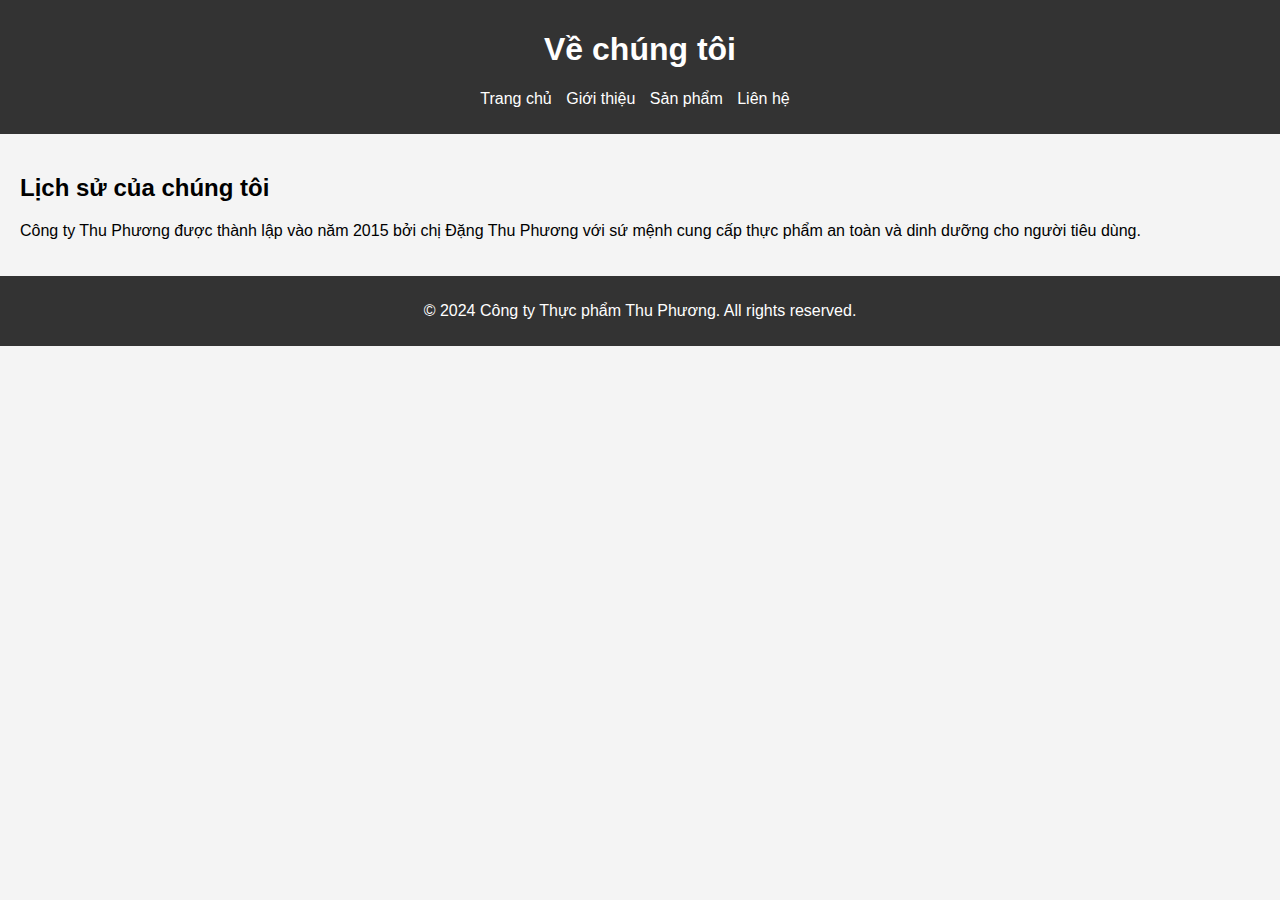
==== about.html @ 94d0a44d "First commit" ====
<!DOCTYPE html>
<html lang="vi">

<head>
    <meta charset="UTF-8">
    <meta name="viewport" content="width=device-width, initial-scale=1.0">
    <title>Giới thiệu - Công ty Thực phẩm Thu Phương</title>
    <link rel="stylesheet" href="css/styles.css">
</head>

<body>
    <header>
        <h1>Về chúng tôi</h1>
        <nav>
            <ul>
                <li><a href="index.html">Trang chủ</a></li>
                <li><a href="about.html">Giới thiệu</a></li>
                <li><a href="products.html">Sản phẩm</a></li>
                <li><a href="contact.html">Liên hệ</a></li>
            </ul>
        </nav>
    </header>
    <main>
        <section>
            <h2>Lịch sử của chúng tôi</h2>
            <p>Công ty Thu Phương được thành lập vào năm 2015 bởi chị Đặng Thu Phương với sứ mệnh cung cấp thực phẩm an
                toàn và dinh dưỡng cho
                người tiêu dùng.</p>
        </section>
    </main>
    <footer>
        <p>&copy; 2024 Công ty Thực phẩm Thu Phương. All rights reserved.</p>
    </footer>
</body>

</html>
---- css/styles.css ----
body {
    font-family: Arial, sans-serif;
    margin: 0;
    padding: 0;
    background-color: #f4f4f4;
}

header {
    background-color: #333;
    color: white;
    padding: 10px 0;
    text-align: center;
}

nav ul {
    list-style-type: none;
    padding: 0;
}

nav ul li {
    display: inline;
    margin-right: 10px;
}

nav ul li a {
    color: white;
    text-decoration: none;
}

main {
    padding: 20px;
}

footer {
    background-color: #333;
    color: white;
    text-align: center;
    padding: 10px 0;
    position: relative;
    /* Changed to relative */
    width: 100%;
    bottom: 0;
}

/* CSS cho hình ảnh */
img {
    width: 100%;
    /* Chiếm toàn bộ chiều rộng của phần tử cha */
    height: auto;
    /* Giữ tỷ lệ khung hình gốc */
    display: block;
    /* Đảm bảo hình ảnh được hiển thị như một khối */
    margin: 0;
    /* Không có khoảng cách bên ngoài */
    padding: 0;
    /* Không có khoảng cách bên trong */
}
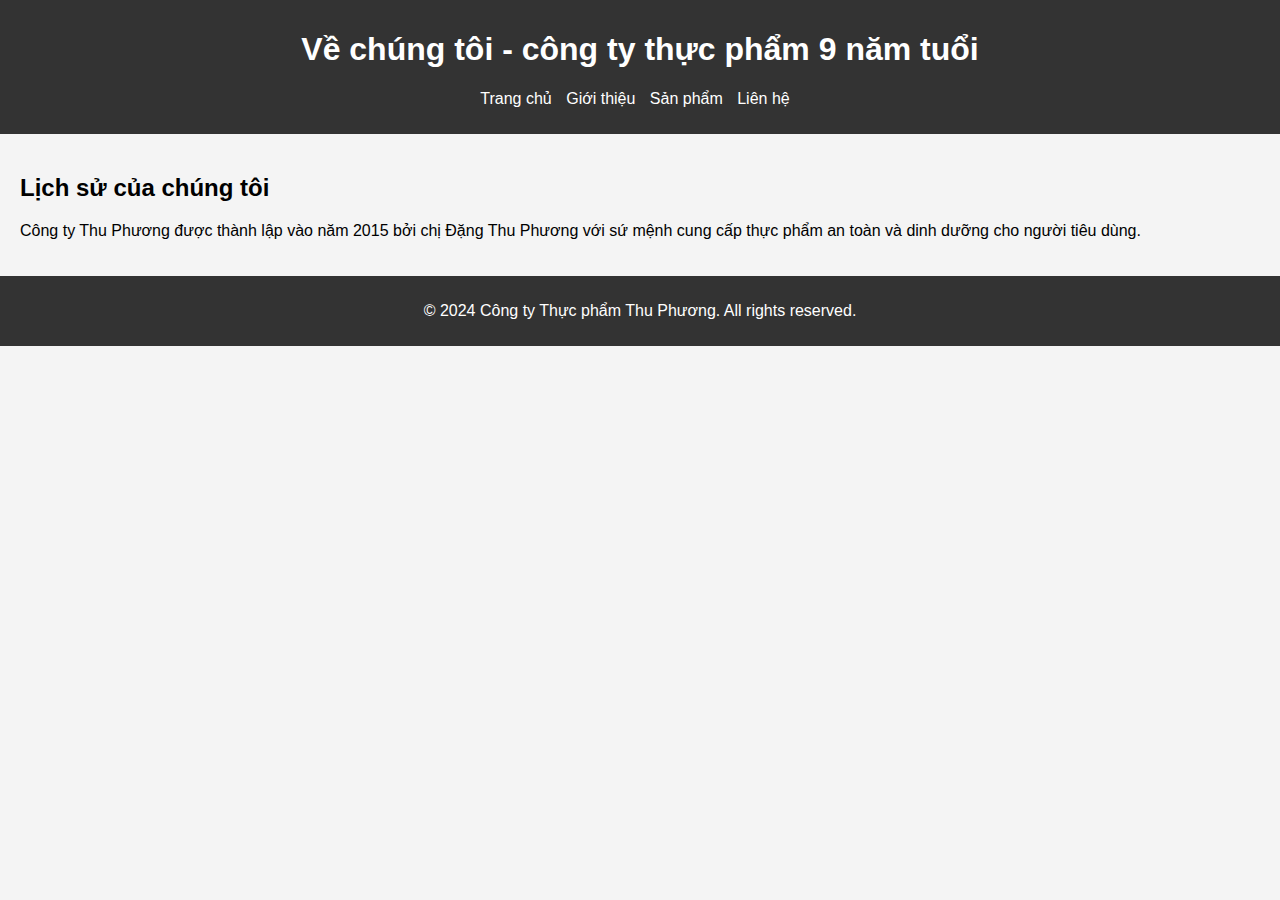
==== commit c14099c6: "Chinh sua h1 file about" ====
--- a/about.html
+++ b/about.html
@@ -10,7 +10,7 @@
 
 <body>
     <header>
-        <h1>Về chúng tôi</h1>
+        <h1>Về chúng tôi - công ty thực phẩm 9 năm tuổi</h1>
         <nav>
             <ul>
                 <li><a href="index.html">Trang chủ</a></li>
